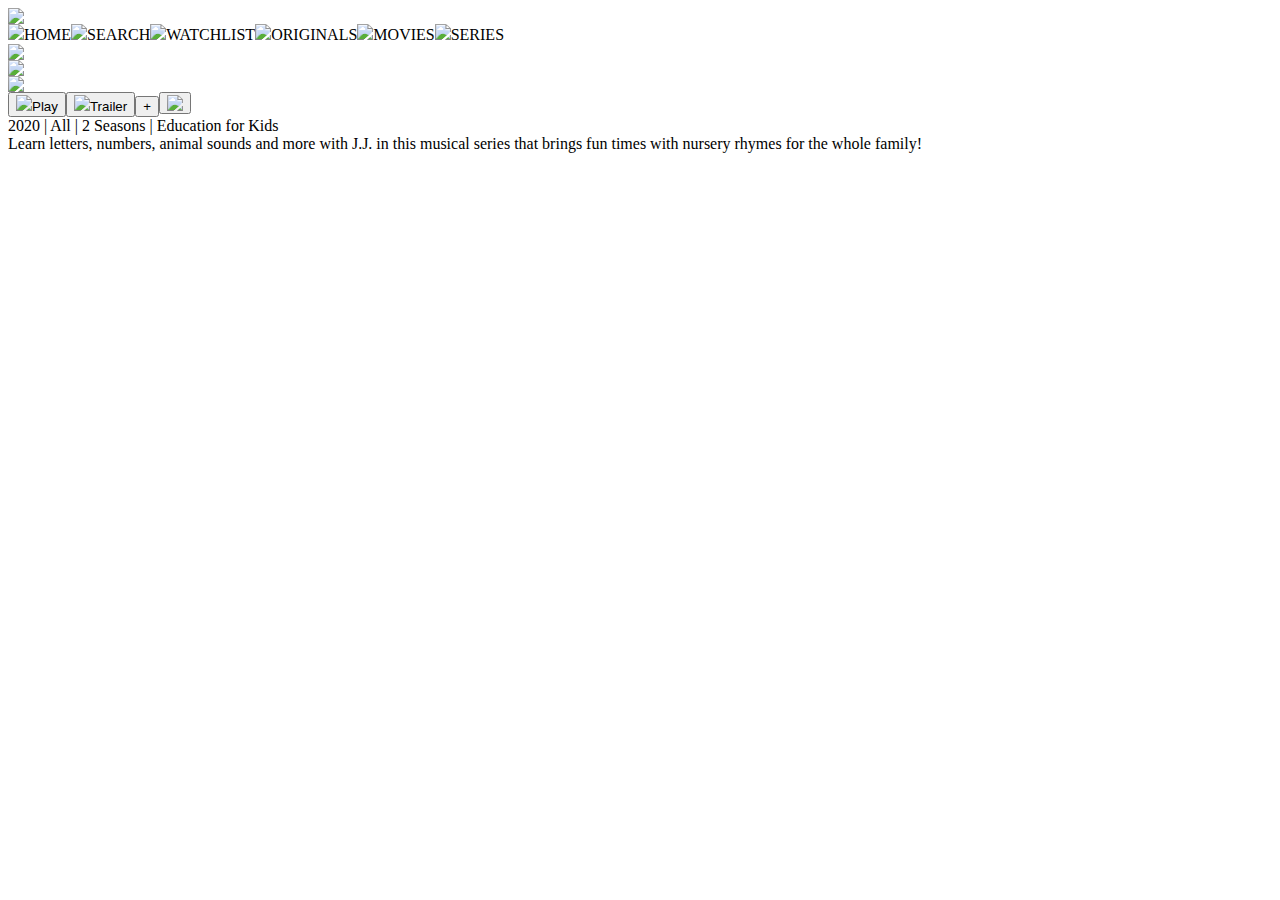
==== pages/movie1.html @ b2979122 "Create movie1.html" ====
<html lang="en"><head><meta charset="utf-8"><link rel="icon" href="/favicon.ico"><meta name="viewport" content="width=device-width,initial-scale=1"><meta name="theme-color" content="#000000"><meta name="description" content="Web site created using create-react-app"><link rel="apple-touch-icon" href="/logo192.png"><link rel="manifest" href="/manifest.json"><title>React Redux App</title><script defer="defer" src="/static/js/main.18afd50e.js"></script><link href="/static/css/main.dc01b513.css" rel="stylesheet"><style data-styled="active" data-styled-version="6.0.8"></style></head><body><noscript>You need to enable JavaScript to run this app.</noscript><div id="root"><div class="App"><nav class="sc-beyTiQ bAkERB"><a class="sc-gLLuHO eXEDkH" href="/home"><img src="/images/logo.svg" class="sc-guDMob hhMfgp"></a><div class="sc-dmyDmy eIrJgY"><a class="sc-gLLuHO eXEDkH" href="/home"><a><img src="/images/home-icon.svg"><span>HOME</span></a></a><a><img src="/images/search-icon.svg"><span>SEARCH</span></a><a><img src="/images/watchlist-icon.svg"><span>WATCHLIST</span></a><a><img src="/images/original-icon.svg"><span>ORIGINALS</span></a><a><img src="/images/movie-icon.svg"><span>MOVIES</span></a><a><img src="/images/series-icon.svg"><span>SERIES</span></a></div><img src="https://lh3.googleusercontent.com/a/ACg8ocKhv_j5h48FjG9L6eoIMrkNcERJL26_-L-ltCe1I-mq=s96-c" class="sc-hLQTFJ iFEreW"></nav><div class="sc-brSaGm MVuTf"><div class="sc-ktwNLz hIaliU"><img src="https://occ-0-4704-58.1.nflxso.net/dnm/api/v6/6AYY37jfdO6hpXcMjf9Yu5cnmO0/AAAABc3eiwbu-nD4fIQIVQ1U09rVReNG3YpVJWTmNSzmRJRB7sk4q3H4NnTIEa2Uz314j1Kj6VIApFCa3_ySFdivdH8pYjvu.jpg?r=d0f"></div><div class="sc-hABBGs kOoiWI"><img src="https://occ-0-4704-58.1.nflxso.net/dnm/api/v6/LmEnxtiAuzezXBjYXPuDgfZ4zZQ/AAAABTbJ4Xvct5uGZp35v9DaRJ1OLtfo-LFCj5VY8vVjDejZqkpOMi_GWebm6QX_CD1MGvDOtqX8VEpJRxb-8ZJamwhPaDwgwpGzMlSh.png?r=994"></div><div class="sc-fmKFmJ gyGBdH"><button class="sc-fHekAb jpHYpt"><img src="/images/play-icon-black.png"><span>Play</span></button><button class="sc-fHekAb sc-blmCWO jpHYpt fKzyvv"><img src="/images/play-icon-white.png"><span>Trailer</span></button><button class="sc-ifysJV fSXJYQ"><span>+</span></button><button class="sc-ifysJV sc-dJGLgI fSXJYQ fUuQVO"><img src="/images/group-icon.png"></button></div><div class="sc-hIPCWT jkhWYN">2020 | All | 2 Seasons | Education for Kids</div><div class="sc-dmXVtG Ofulu">Learn letters, numbers, animal sounds and more with J.J. in this musical series that brings fun times with nursery rhymes for the whole family!</div></div></div></div></body></html>
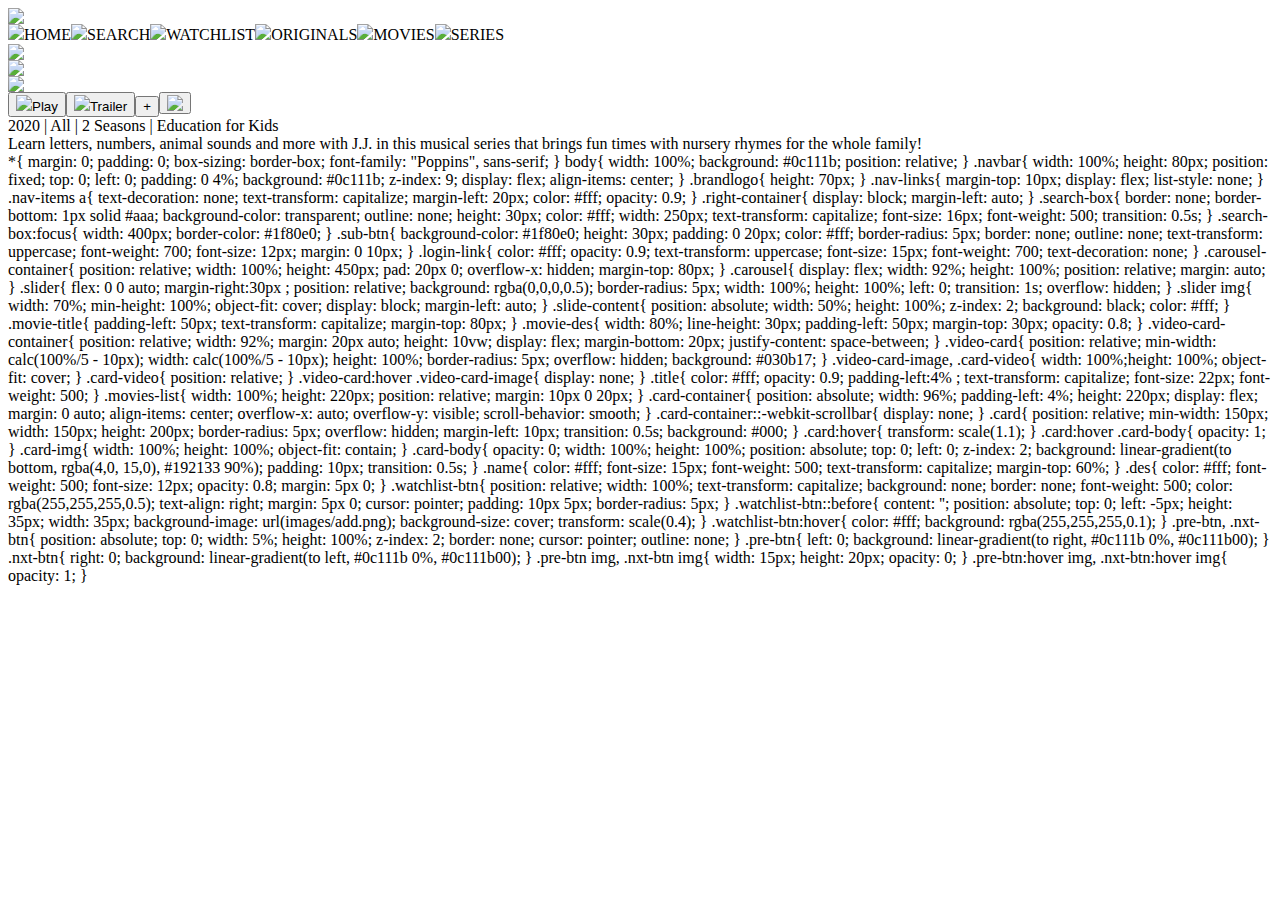
==== commit ff3379c6: "Update movie1.html" ====
--- a/pages/movie1.html
+++ b/pages/movie1.html
@@ -1 +1,353 @@
 <html lang="en"><head><meta charset="utf-8"><link rel="icon" href="/favicon.ico"><meta name="viewport" content="width=device-width,initial-scale=1"><meta name="theme-color" content="#000000"><meta name="description" content="Web site created using create-react-app"><link rel="apple-touch-icon" href="/logo192.png"><link rel="manifest" href="/manifest.json"><title>React Redux App</title><script defer="defer" src="/static/js/main.18afd50e.js"></script><link href="/static/css/main.dc01b513.css" rel="stylesheet"><style data-styled="active" data-styled-version="6.0.8"></style></head><body><noscript>You need to enable JavaScript to run this app.</noscript><div id="root"><div class="App"><nav class="sc-beyTiQ bAkERB"><a class="sc-gLLuHO eXEDkH" href="/home"><img src="/images/logo.svg" class="sc-guDMob hhMfgp"></a><div class="sc-dmyDmy eIrJgY"><a class="sc-gLLuHO eXEDkH" href="/home"><a><img src="/images/home-icon.svg"><span>HOME</span></a></a><a><img src="/images/search-icon.svg"><span>SEARCH</span></a><a><img src="/images/watchlist-icon.svg"><span>WATCHLIST</span></a><a><img src="/images/original-icon.svg"><span>ORIGINALS</span></a><a><img src="/images/movie-icon.svg"><span>MOVIES</span></a><a><img src="/images/series-icon.svg"><span>SERIES</span></a></div><img src="https://lh3.googleusercontent.com/a/ACg8ocKhv_j5h48FjG9L6eoIMrkNcERJL26_-L-ltCe1I-mq=s96-c" class="sc-hLQTFJ iFEreW"></nav><div class="sc-brSaGm MVuTf"><div class="sc-ktwNLz hIaliU"><img src="https://occ-0-4704-58.1.nflxso.net/dnm/api/v6/6AYY37jfdO6hpXcMjf9Yu5cnmO0/AAAABc3eiwbu-nD4fIQIVQ1U09rVReNG3YpVJWTmNSzmRJRB7sk4q3H4NnTIEa2Uz314j1Kj6VIApFCa3_ySFdivdH8pYjvu.jpg?r=d0f"></div><div class="sc-hABBGs kOoiWI"><img src="https://occ-0-4704-58.1.nflxso.net/dnm/api/v6/LmEnxtiAuzezXBjYXPuDgfZ4zZQ/AAAABTbJ4Xvct5uGZp35v9DaRJ1OLtfo-LFCj5VY8vVjDejZqkpOMi_GWebm6QX_CD1MGvDOtqX8VEpJRxb-8ZJamwhPaDwgwpGzMlSh.png?r=994"></div><div class="sc-fmKFmJ gyGBdH"><button class="sc-fHekAb jpHYpt"><img src="/images/play-icon-black.png"><span>Play</span></button><button class="sc-fHekAb sc-blmCWO jpHYpt fKzyvv"><img src="/images/play-icon-white.png"><span>Trailer</span></button><button class="sc-ifysJV fSXJYQ"><span>+</span></button><button class="sc-ifysJV sc-dJGLgI fSXJYQ fUuQVO"><img src="/images/group-icon.png"></button></div><div class="sc-hIPCWT jkhWYN">2020 | All | 2 Seasons | Education for Kids</div><div class="sc-dmXVtG Ofulu">Learn letters, numbers, animal sounds and more with J.J. in this musical series that brings fun times with nursery rhymes for the whole family!</div></div></div></div></body></html>
+*{
+    margin: 0;
+    padding: 0;
+    box-sizing: border-box;
+    font-family: "Poppins", sans-serif;
+}
+
+body{
+    width: 100%;
+    background: #0c111b;
+    position: relative;
+}
+.navbar{
+    width: 100%;
+    height: 80px;
+    position: fixed;
+    top: 0;
+    left: 0;
+    padding: 0 4%;
+    background: #0c111b;
+    z-index: 9;
+    display: flex;
+    align-items: center;
+}
+.brandlogo{
+    height: 70px;
+
+}
+
+.nav-links{
+    margin-top: 10px;
+    display: flex;
+    list-style: none;
+}
+
+.nav-items a{
+    text-decoration: none;
+        text-transform: capitalize;
+    margin-left: 20px;
+    color: #fff;
+    opacity: 0.9;
+}
+
+.right-container{
+    display: block;
+    margin-left: auto;
+}
+
+.search-box{
+    border: none;
+    border-bottom: 1px solid #aaa;
+    background-color: transparent;
+    outline: none;
+    height: 30px;
+    color: #fff;
+    width: 250px;
+    text-transform: capitalize;
+    font-size: 16px;
+    font-weight: 500;
+    transition: 0.5s;
+}
+
+.search-box:focus{
+    width: 400px;
+    border-color: #1f80e0;
+}
+
+.sub-btn{
+    background-color: #1f80e0;
+    height: 30px;
+    padding: 0 20px;
+    color: #fff;
+    border-radius: 5px;
+    border: none;
+    outline: none;
+    text-transform: uppercase;
+    font-weight: 700;
+    font-size: 12px;
+    margin: 0 10px;
+}
+
+.login-link{
+    color: #fff;
+    opacity: 0.9;
+    text-transform: uppercase;
+    font-size: 15px;
+    font-weight: 700;
+    text-decoration: none;
+}
+
+.carousel-container{
+    position: relative;
+    width: 100%;
+    height: 450px;
+    pad: 20px 0;
+    overflow-x: hidden;
+    margin-top: 80px;
+}
+.carousel{
+    display: flex;
+    width: 92%;
+    height: 100%;
+    position: relative;
+    margin: auto;
+}
+
+.slider{
+    flex: 0 0 auto;
+    margin-right:30px ;
+    position: relative;
+    background: rgba(0,0,0,0.5);
+    border-radius: 5px;
+    width: 100%;
+    height: 100%;
+    left: 0;
+    transition: 1s;
+    overflow: hidden;
+}
+
+.slider img{
+    width: 70%;
+    min-height: 100%;
+    object-fit: cover;
+    display: block;
+    margin-left: auto;
+}
+
+.slide-content{
+    position: absolute;
+    width: 50%;
+    height: 100%;
+    z-index: 2;
+    background: black;
+    color: #fff;
+}
+
+.movie-title{
+    padding-left: 50px;
+    text-transform: capitalize;
+    margin-top: 80px;
+}
+
+.movie-des{
+    width: 80%;
+    line-height: 30px;
+    padding-left: 50px;
+    margin-top: 30px;
+    opacity: 0.8;
+}
+
+
+.video-card-container{
+    position: relative;
+    width: 92%;
+    margin: 20px auto;
+    height: 10vw;
+    display: flex;
+    margin-bottom: 20px;
+    justify-content: space-between;
+}
+
+.video-card{
+    position: relative;
+    min-width: calc(100%/5 - 10px);
+    width: calc(100%/5 - 10px);
+    height: 100%;
+    border-radius: 5px;
+    overflow:  hidden;
+    background: #030b17;
+}
+
+.video-card-image, 
+.card-video{
+    width: 100%;height: 100%;
+    object-fit: cover;
+}
+.card-video{
+position: relative;
+}
+.video-card:hover .video-card-image{
+    display: none;
+}
+
+.title{
+    color: #fff;
+    opacity: 0.9;
+    padding-left:4% ;
+    text-transform: capitalize;
+    font-size: 22px;
+    font-weight: 500;
+}
+
+.movies-list{
+    width: 100%;
+    height: 220px;
+    position: relative;
+    margin: 10px 0 20px;
+    
+}
+
+.card-container{
+    position: absolute;
+    width: 96%;
+    padding-left: 4%;
+    height: 220px;
+    display: flex;
+    margin: 0 auto;
+    align-items: center;
+    overflow-x: auto;
+    overflow-y: visible;
+    scroll-behavior: smooth;
+}
+
+.card-container::-webkit-scrollbar{
+    display: none;
+}
+
+.card{
+    position: relative;
+    min-width: 150px;
+    width: 150px;
+    height: 200px;
+    border-radius: 5px;
+    overflow: hidden;
+    margin-left: 10px;
+    transition: 0.5s;
+    background: #000;
+}
+
+.card:hover{
+    transform: scale(1.1);
+}
+
+.card:hover .card-body{
+    opacity: 1;
+}
+
+.card-img{
+    width: 100%;
+    height: 100%;
+    object-fit: contain;
+}
+
+.card-body{
+    opacity: 0;
+    width: 100%;
+    height: 100%;
+    position: absolute;
+    top: 0;
+    left: 0;
+    z-index: 2;
+    background: linear-gradient(to bottom, rgba(4,0, 15,0), #192133 90%);
+    padding: 10px;
+    transition: 0.5s;
+}
+
+.name{
+    color: #fff;
+    font-size: 15px;
+    font-weight: 500;
+    text-transform: capitalize;
+    margin-top: 60%;
+}
+.des{
+    color: #fff;
+    font-weight: 500;
+    font-size: 12px;
+    opacity: 0.8;
+    margin: 5px 0;
+}
+
+.watchlist-btn{
+    position: relative;
+    width: 100%;
+    text-transform: capitalize;
+    background: none;
+    border: none;
+    font-weight: 500;
+    color: rgba(255,255,255,0.5);
+    text-align: right;
+    margin: 5px 0;
+    cursor: pointer;
+    padding: 10px 5px;
+    border-radius: 5px;
+}
+
+.watchlist-btn::before{
+    content: '';
+    position: absolute;
+    top: 0;
+    left: -5px;
+    height: 35px;
+    width: 35px;
+    background-image: url(images/add.png);
+    background-size: cover;
+    transform: scale(0.4);
+}
+
+.watchlist-btn:hover{
+    color: #fff;
+    background: rgba(255,255,255,0.1);
+}
+
+
+
+
+
+.pre-btn,
+.nxt-btn{
+    position: absolute;
+    top: 0;
+    width: 5%;
+    height: 100%;
+    z-index: 2;
+    border: none;
+    cursor: pointer;
+    outline: none;
+}
+
+.pre-btn{
+    left: 0;
+    background: linear-gradient(to right, #0c111b 0%, #0c111b00);
+}
+.nxt-btn{
+    right:  0;
+    background: linear-gradient(to left, #0c111b 0%, #0c111b00);
+}
+
+.pre-btn img,
+.nxt-btn img{
+    width: 15px;
+    height: 20px;
+    opacity: 0;
+
+}
+.pre-btn:hover img,
+.nxt-btn:hover img{
+    opacity: 1;
+}
+
+
+
+
+
+
+
+
+
+
+
+
+
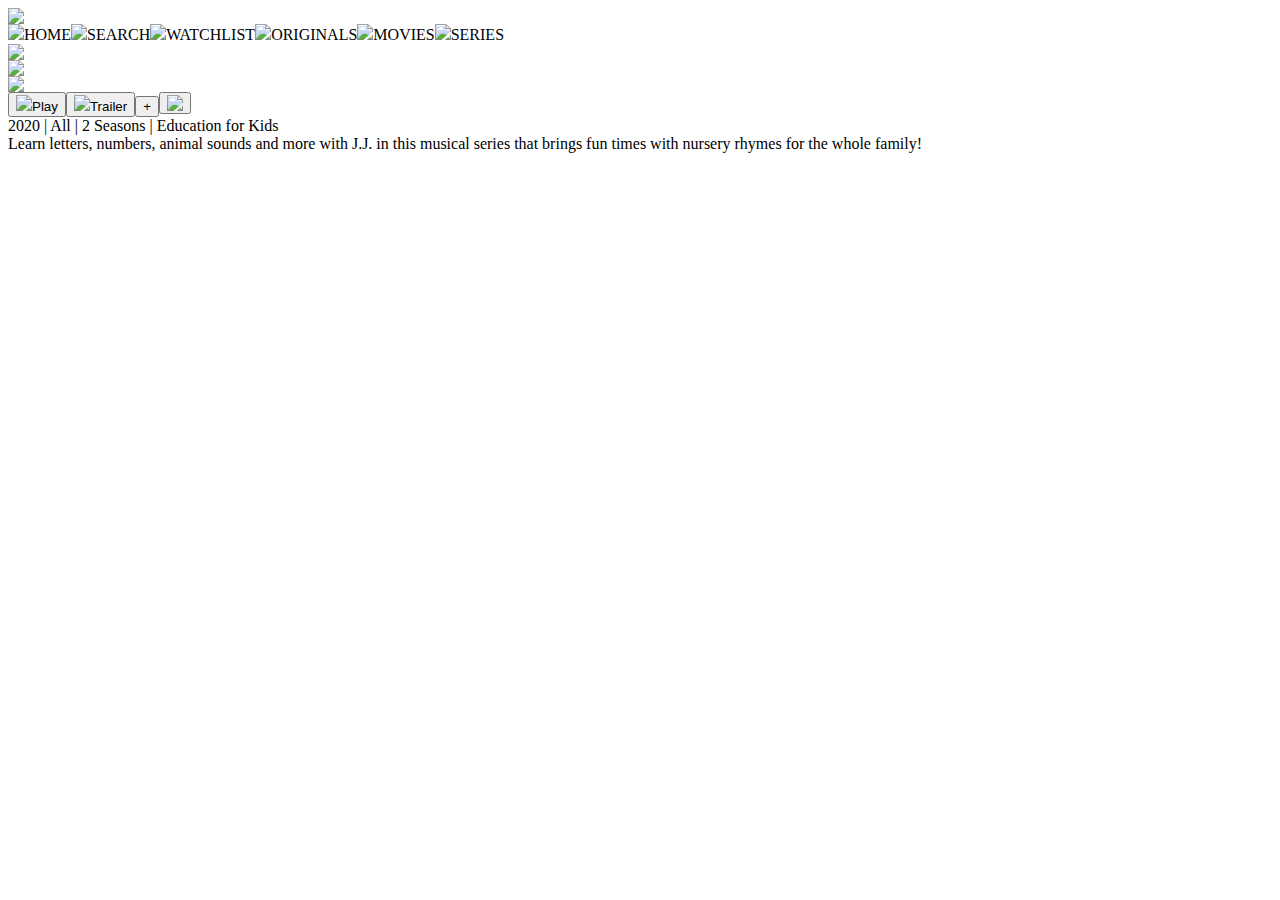
==== commit 9f466a83: "Update movie1.html" ====
--- a/pages/movie1.html
+++ b/pages/movie1.html
@@ -1,343 +1,4 @@
 <html lang="en"><head><meta charset="utf-8"><link rel="icon" href="/favicon.ico"><meta name="viewport" content="width=device-width,initial-scale=1"><meta name="theme-color" content="#000000"><meta name="description" content="Web site created using create-react-app"><link rel="apple-touch-icon" href="/logo192.png"><link rel="manifest" href="/manifest.json"><title>React Redux App</title><script defer="defer" src="/static/js/main.18afd50e.js"></script><link href="/static/css/main.dc01b513.css" rel="stylesheet"><style data-styled="active" data-styled-version="6.0.8"></style></head><body><noscript>You need to enable JavaScript to run this app.</noscript><div id="root"><div class="App"><nav class="sc-beyTiQ bAkERB"><a class="sc-gLLuHO eXEDkH" href="/home"><img src="/images/logo.svg" class="sc-guDMob hhMfgp"></a><div class="sc-dmyDmy eIrJgY"><a class="sc-gLLuHO eXEDkH" href="/home"><a><img src="/images/home-icon.svg"><span>HOME</span></a></a><a><img src="/images/search-icon.svg"><span>SEARCH</span></a><a><img src="/images/watchlist-icon.svg"><span>WATCHLIST</span></a><a><img src="/images/original-icon.svg"><span>ORIGINALS</span></a><a><img src="/images/movie-icon.svg"><span>MOVIES</span></a><a><img src="/images/series-icon.svg"><span>SERIES</span></a></div><img src="https://lh3.googleusercontent.com/a/ACg8ocKhv_j5h48FjG9L6eoIMrkNcERJL26_-L-ltCe1I-mq=s96-c" class="sc-hLQTFJ iFEreW"></nav><div class="sc-brSaGm MVuTf"><div class="sc-ktwNLz hIaliU"><img src="https://occ-0-4704-58.1.nflxso.net/dnm/api/v6/6AYY37jfdO6hpXcMjf9Yu5cnmO0/AAAABc3eiwbu-nD4fIQIVQ1U09rVReNG3YpVJWTmNSzmRJRB7sk4q3H4NnTIEa2Uz314j1Kj6VIApFCa3_ySFdivdH8pYjvu.jpg?r=d0f"></div><div class="sc-hABBGs kOoiWI"><img src="https://occ-0-4704-58.1.nflxso.net/dnm/api/v6/LmEnxtiAuzezXBjYXPuDgfZ4zZQ/AAAABTbJ4Xvct5uGZp35v9DaRJ1OLtfo-LFCj5VY8vVjDejZqkpOMi_GWebm6QX_CD1MGvDOtqX8VEpJRxb-8ZJamwhPaDwgwpGzMlSh.png?r=994"></div><div class="sc-fmKFmJ gyGBdH"><button class="sc-fHekAb jpHYpt"><img src="/images/play-icon-black.png"><span>Play</span></button><button class="sc-fHekAb sc-blmCWO jpHYpt fKzyvv"><img src="/images/play-icon-white.png"><span>Trailer</span></button><button class="sc-ifysJV fSXJYQ"><span>+</span></button><button class="sc-ifysJV sc-dJGLgI fSXJYQ fUuQVO"><img src="/images/group-icon.png"></button></div><div class="sc-hIPCWT jkhWYN">2020 | All | 2 Seasons | Education for Kids</div><div class="sc-dmXVtG Ofulu">Learn letters, numbers, animal sounds and more with J.J. in this musical series that brings fun times with nursery rhymes for the whole family!</div></div></div></div></body></html>
-*{
-    margin: 0;
-    padding: 0;
-    box-sizing: border-box;
-    font-family: "Poppins", sans-serif;
-}
-
-body{
-    width: 100%;
-    background: #0c111b;
-    position: relative;
-}
-.navbar{
-    width: 100%;
-    height: 80px;
-    position: fixed;
-    top: 0;
-    left: 0;
-    padding: 0 4%;
-    background: #0c111b;
-    z-index: 9;
-    display: flex;
-    align-items: center;
-}
-.brandlogo{
-    height: 70px;
-
-}
-
-.nav-links{
-    margin-top: 10px;
-    display: flex;
-    list-style: none;
-}
-
-.nav-items a{
-    text-decoration: none;
-        text-transform: capitalize;
-    margin-left: 20px;
-    color: #fff;
-    opacity: 0.9;
-}
-
-.right-container{
-    display: block;
-    margin-left: auto;
-}
-
-.search-box{
-    border: none;
-    border-bottom: 1px solid #aaa;
-    background-color: transparent;
-    outline: none;
-    height: 30px;
-    color: #fff;
-    width: 250px;
-    text-transform: capitalize;
-    font-size: 16px;
-    font-weight: 500;
-    transition: 0.5s;
-}
-
-.search-box:focus{
-    width: 400px;
-    border-color: #1f80e0;
-}
-
-.sub-btn{
-    background-color: #1f80e0;
-    height: 30px;
-    padding: 0 20px;
-    color: #fff;
-    border-radius: 5px;
-    border: none;
-    outline: none;
-    text-transform: uppercase;
-    font-weight: 700;
-    font-size: 12px;
-    margin: 0 10px;
-}
-
-.login-link{
-    color: #fff;
-    opacity: 0.9;
-    text-transform: uppercase;
-    font-size: 15px;
-    font-weight: 700;
-    text-decoration: none;
-}
-
-.carousel-container{
-    position: relative;
-    width: 100%;
-    height: 450px;
-    pad: 20px 0;
-    overflow-x: hidden;
-    margin-top: 80px;
-}
-.carousel{
-    display: flex;
-    width: 92%;
-    height: 100%;
-    position: relative;
-    margin: auto;
-}
-
-.slider{
-    flex: 0 0 auto;
-    margin-right:30px ;
-    position: relative;
-    background: rgba(0,0,0,0.5);
-    border-radius: 5px;
-    width: 100%;
-    height: 100%;
-    left: 0;
-    transition: 1s;
-    overflow: hidden;
-}
-
-.slider img{
-    width: 70%;
-    min-height: 100%;
-    object-fit: cover;
-    display: block;
-    margin-left: auto;
-}
-
-.slide-content{
-    position: absolute;
-    width: 50%;
-    height: 100%;
-    z-index: 2;
-    background: black;
-    color: #fff;
-}
-
-.movie-title{
-    padding-left: 50px;
-    text-transform: capitalize;
-    margin-top: 80px;
-}
-
-.movie-des{
-    width: 80%;
-    line-height: 30px;
-    padding-left: 50px;
-    margin-top: 30px;
-    opacity: 0.8;
-}
-
-
-.video-card-container{
-    position: relative;
-    width: 92%;
-    margin: 20px auto;
-    height: 10vw;
-    display: flex;
-    margin-bottom: 20px;
-    justify-content: space-between;
-}
-
-.video-card{
-    position: relative;
-    min-width: calc(100%/5 - 10px);
-    width: calc(100%/5 - 10px);
-    height: 100%;
-    border-radius: 5px;
-    overflow:  hidden;
-    background: #030b17;
-}
-
-.video-card-image, 
-.card-video{
-    width: 100%;height: 100%;
-    object-fit: cover;
-}
-.card-video{
-position: relative;
-}
-.video-card:hover .video-card-image{
-    display: none;
-}
-
-.title{
-    color: #fff;
-    opacity: 0.9;
-    padding-left:4% ;
-    text-transform: capitalize;
-    font-size: 22px;
-    font-weight: 500;
-}
-
-.movies-list{
-    width: 100%;
-    height: 220px;
-    position: relative;
-    margin: 10px 0 20px;
-    
-}
-
-.card-container{
-    position: absolute;
-    width: 96%;
-    padding-left: 4%;
-    height: 220px;
-    display: flex;
-    margin: 0 auto;
-    align-items: center;
-    overflow-x: auto;
-    overflow-y: visible;
-    scroll-behavior: smooth;
-}
-
-.card-container::-webkit-scrollbar{
-    display: none;
-}
-
-.card{
-    position: relative;
-    min-width: 150px;
-    width: 150px;
-    height: 200px;
-    border-radius: 5px;
-    overflow: hidden;
-    margin-left: 10px;
-    transition: 0.5s;
-    background: #000;
-}
-
-.card:hover{
-    transform: scale(1.1);
-}
-
-.card:hover .card-body{
-    opacity: 1;
-}
-
-.card-img{
-    width: 100%;
-    height: 100%;
-    object-fit: contain;
-}
-
-.card-body{
-    opacity: 0;
-    width: 100%;
-    height: 100%;
-    position: absolute;
-    top: 0;
-    left: 0;
-    z-index: 2;
-    background: linear-gradient(to bottom, rgba(4,0, 15,0), #192133 90%);
-    padding: 10px;
-    transition: 0.5s;
-}
-
-.name{
-    color: #fff;
-    font-size: 15px;
-    font-weight: 500;
-    text-transform: capitalize;
-    margin-top: 60%;
-}
-.des{
-    color: #fff;
-    font-weight: 500;
-    font-size: 12px;
-    opacity: 0.8;
-    margin: 5px 0;
-}
-
-.watchlist-btn{
-    position: relative;
-    width: 100%;
-    text-transform: capitalize;
-    background: none;
-    border: none;
-    font-weight: 500;
-    color: rgba(255,255,255,0.5);
-    text-align: right;
-    margin: 5px 0;
-    cursor: pointer;
-    padding: 10px 5px;
-    border-radius: 5px;
-}
-
-.watchlist-btn::before{
-    content: '';
-    position: absolute;
-    top: 0;
-    left: -5px;
-    height: 35px;
-    width: 35px;
-    background-image: url(images/add.png);
-    background-size: cover;
-    transform: scale(0.4);
-}
-
-.watchlist-btn:hover{
-    color: #fff;
-    background: rgba(255,255,255,0.1);
-}
-
-
-
-
-
-.pre-btn,
-.nxt-btn{
-    position: absolute;
-    top: 0;
-    width: 5%;
-    height: 100%;
-    z-index: 2;
-    border: none;
-    cursor: pointer;
-    outline: none;
-}
-
-.pre-btn{
-    left: 0;
-    background: linear-gradient(to right, #0c111b 0%, #0c111b00);
-}
-.nxt-btn{
-    right:  0;
-    background: linear-gradient(to left, #0c111b 0%, #0c111b00);
-}
-
-.pre-btn img,
-.nxt-btn img{
-    width: 15px;
-    height: 20px;
-    opacity: 0;
-
-}
-.pre-btn:hover img,
-.nxt-btn:hover img{
-    opacity: 1;
-}
 
 
 
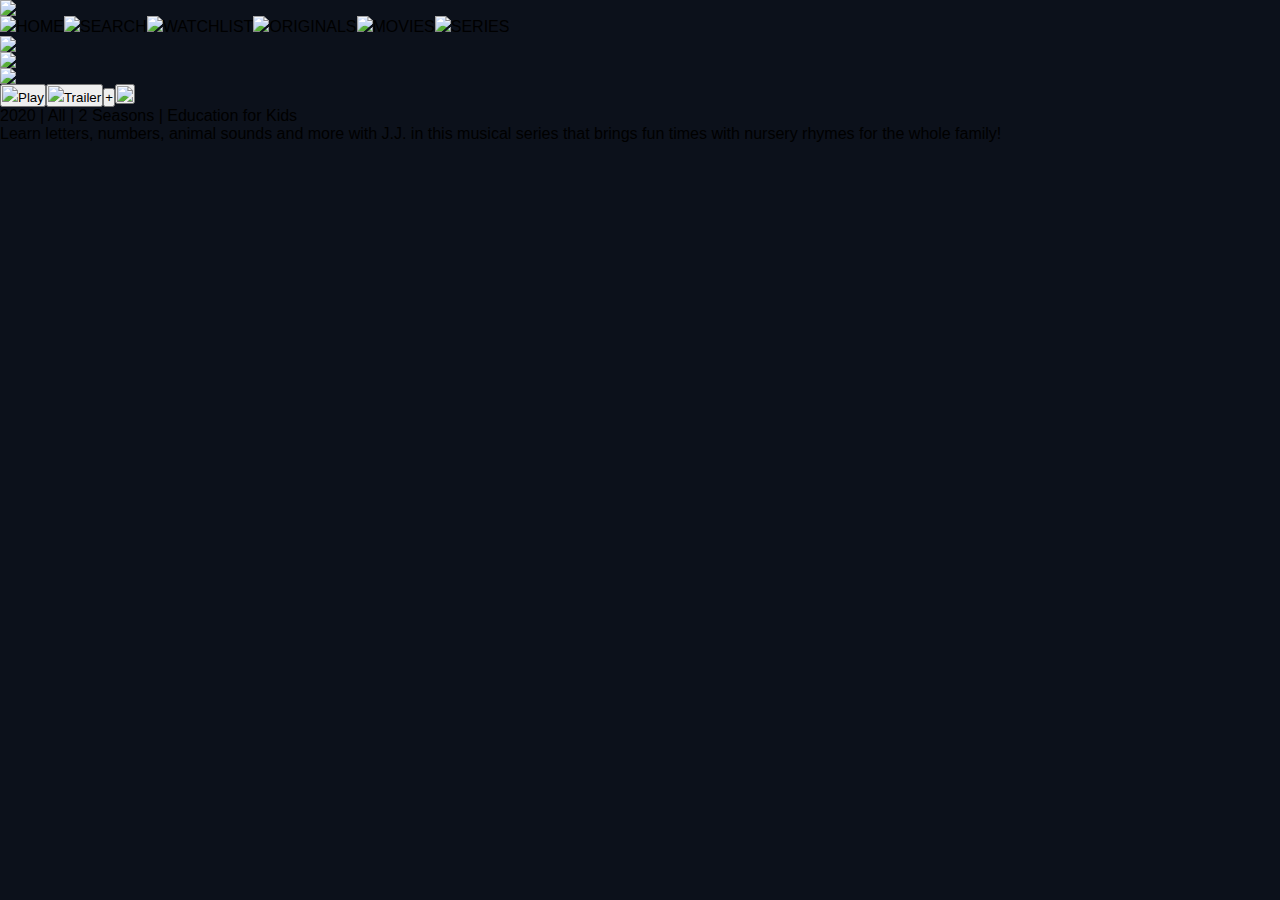
==== commit f80f4507: "Update movie1.html" ====
--- a/pages/movie1.html
+++ b/pages/movie1.html
@@ -1,3 +1,5 @@
+
+    <link rel="stylesheet" href="movie1.css">
 <html lang="en"><head><meta charset="utf-8"><link rel="icon" href="/favicon.ico"><meta name="viewport" content="width=device-width,initial-scale=1"><meta name="theme-color" content="#000000"><meta name="description" content="Web site created using create-react-app"><link rel="apple-touch-icon" href="/logo192.png"><link rel="manifest" href="/manifest.json"><title>React Redux App</title><script defer="defer" src="/static/js/main.18afd50e.js"></script><link href="/static/css/main.dc01b513.css" rel="stylesheet"><style data-styled="active" data-styled-version="6.0.8"></style></head><body><noscript>You need to enable JavaScript to run this app.</noscript><div id="root"><div class="App"><nav class="sc-beyTiQ bAkERB"><a class="sc-gLLuHO eXEDkH" href="/home"><img src="/images/logo.svg" class="sc-guDMob hhMfgp"></a><div class="sc-dmyDmy eIrJgY"><a class="sc-gLLuHO eXEDkH" href="/home"><a><img src="/images/home-icon.svg"><span>HOME</span></a></a><a><img src="/images/search-icon.svg"><span>SEARCH</span></a><a><img src="/images/watchlist-icon.svg"><span>WATCHLIST</span></a><a><img src="/images/original-icon.svg"><span>ORIGINALS</span></a><a><img src="/images/movie-icon.svg"><span>MOVIES</span></a><a><img src="/images/series-icon.svg"><span>SERIES</span></a></div><img src="https://lh3.googleusercontent.com/a/ACg8ocKhv_j5h48FjG9L6eoIMrkNcERJL26_-L-ltCe1I-mq=s96-c" class="sc-hLQTFJ iFEreW"></nav><div class="sc-brSaGm MVuTf"><div class="sc-ktwNLz hIaliU"><img src="https://occ-0-4704-58.1.nflxso.net/dnm/api/v6/6AYY37jfdO6hpXcMjf9Yu5cnmO0/AAAABc3eiwbu-nD4fIQIVQ1U09rVReNG3YpVJWTmNSzmRJRB7sk4q3H4NnTIEa2Uz314j1Kj6VIApFCa3_ySFdivdH8pYjvu.jpg?r=d0f"></div><div class="sc-hABBGs kOoiWI"><img src="https://occ-0-4704-58.1.nflxso.net/dnm/api/v6/LmEnxtiAuzezXBjYXPuDgfZ4zZQ/AAAABTbJ4Xvct5uGZp35v9DaRJ1OLtfo-LFCj5VY8vVjDejZqkpOMi_GWebm6QX_CD1MGvDOtqX8VEpJRxb-8ZJamwhPaDwgwpGzMlSh.png?r=994"></div><div class="sc-fmKFmJ gyGBdH"><button class="sc-fHekAb jpHYpt"><img src="/images/play-icon-black.png"><span>Play</span></button><button class="sc-fHekAb sc-blmCWO jpHYpt fKzyvv"><img src="/images/play-icon-white.png"><span>Trailer</span></button><button class="sc-ifysJV fSXJYQ"><span>+</span></button><button class="sc-ifysJV sc-dJGLgI fSXJYQ fUuQVO"><img src="/images/group-icon.png"></button></div><div class="sc-hIPCWT jkhWYN">2020 | All | 2 Seasons | Education for Kids</div><div class="sc-dmXVtG Ofulu">Learn letters, numbers, animal sounds and more with J.J. in this musical series that brings fun times with nursery rhymes for the whole family!</div></div></div></div></body></html>
 
 
--- a/pages/movie1.css
+++ b/pages/movie1.css
@@ -0,0 +1,352 @@
+*{
+    margin: 0;
+    padding: 0;
+    box-sizing: border-box;
+    font-family: "Poppins", sans-serif;
+}
+
+body{
+    width: 100%;
+    background: #0c111b;
+    position: relative;
+}
+.navbar{
+    width: 100%;
+    height: 80px;
+    position: fixed;
+    top: 0;
+    left: 0;
+    padding: 0 4%;
+    background: #0c111b;
+    z-index: 9;
+    display: flex;
+    align-items: center;
+}
+.brandlogo{
+    height: 70px;
+
+}
+
+.nav-links{
+    margin-top: 10px;
+    display: flex;
+    list-style: none;
+}
+
+.nav-items a{
+    text-decoration: none;
+        text-transform: capitalize;
+    margin-left: 20px;
+    color: #fff;
+    opacity: 0.9;
+}
+
+.right-container{
+    display: block;
+    margin-left: auto;
+}
+
+.search-box{
+    border: none;
+    border-bottom: 1px solid #aaa;
+    background-color: transparent;
+    outline: none;
+    height: 30px;
+    color: #fff;
+    width: 250px;
+    text-transform: capitalize;
+    font-size: 16px;
+    font-weight: 500;
+    transition: 0.5s;
+}
+
+.search-box:focus{
+    width: 400px;
+    border-color: #1f80e0;
+}
+
+.sub-btn{
+    background-color: #1f80e0;
+    height: 30px;
+    padding: 0 20px;
+    color: #fff;
+    border-radius: 5px;
+    border: none;
+    outline: none;
+    text-transform: uppercase;
+    font-weight: 700;
+    font-size: 12px;
+    margin: 0 10px;
+}
+
+.login-link{
+    color: #fff;
+    opacity: 0.9;
+    text-transform: uppercase;
+    font-size: 15px;
+    font-weight: 700;
+    text-decoration: none;
+}
+
+.carousel-container{
+    position: relative;
+    width: 100%;
+    height: 450px;
+    pad: 20px 0;
+    overflow-x: hidden;
+    margin-top: 80px;
+}
+.carousel{
+    display: flex;
+    width: 92%;
+    height: 100%;
+    position: relative;
+    margin: auto;
+}
+
+.slider{
+    flex: 0 0 auto;
+    margin-right:30px ;
+    position: relative;
+    background: rgba(0,0,0,0.5);
+    border-radius: 5px;
+    width: 100%;
+    height: 100%;
+    left: 0;
+    transition: 1s;
+    overflow: hidden;
+}
+
+.slider img{
+    width: 70%;
+    min-height: 100%;
+    object-fit: cover;
+    display: block;
+    margin-left: auto;
+}
+
+.slide-content{
+    position: absolute;
+    width: 50%;
+    height: 100%;
+    z-index: 2;
+    background: black;
+    color: #fff;
+}
+
+.movie-title{
+    padding-left: 50px;
+    text-transform: capitalize;
+    margin-top: 80px;
+}
+
+.movie-des{
+    width: 80%;
+    line-height: 30px;
+    padding-left: 50px;
+    margin-top: 30px;
+    opacity: 0.8;
+}
+
+
+.video-card-container{
+    position: relative;
+    width: 92%;
+    margin: 20px auto;
+    height: 10vw;
+    display: flex;
+    margin-bottom: 20px;
+    justify-content: space-between;
+}
+
+.video-card{
+    position: relative;
+    min-width: calc(100%/5 - 10px);
+    width: calc(100%/5 - 10px);
+    height: 100%;
+    border-radius: 5px;
+    overflow:  hidden;
+    background: #030b17;
+}
+
+.video-card-image, 
+.card-video{
+    width: 100%;height: 100%;
+    object-fit: cover;
+}
+.card-video{
+position: relative;
+}
+.video-card:hover .video-card-image{
+    display: none;
+}
+
+.title{
+    color: #fff;
+    opacity: 0.9;
+    padding-left:4% ;
+    text-transform: capitalize;
+    font-size: 22px;
+    font-weight: 500;
+}
+
+.movies-list{
+    width: 100%;
+    height: 220px;
+    position: relative;
+    margin: 10px 0 20px;
+    
+}
+
+.card-container{
+    position: absolute;
+    width: 96%;
+    padding-left: 4%;
+    height: 220px;
+    display: flex;
+    margin: 0 auto;
+    align-items: center;
+    overflow-x: auto;
+    overflow-y: visible;
+    scroll-behavior: smooth;
+}
+
+.card-container::-webkit-scrollbar{
+    display: none;
+}
+
+.card{
+    position: relative;
+    min-width: 150px;
+    width: 150px;
+    height: 200px;
+    border-radius: 5px;
+    overflow: hidden;
+    margin-left: 10px;
+    transition: 0.5s;
+    background: #000;
+}
+
+.card:hover{
+    transform: scale(1.1);
+}
+
+.card:hover .card-body{
+    opacity: 1;
+}
+
+.card-img{
+    width: 100%;
+    height: 100%;
+    object-fit: contain;
+}
+
+.card-body{
+    opacity: 0;
+    width: 100%;
+    height: 100%;
+    position: absolute;
+    top: 0;
+    left: 0;
+    z-index: 2;
+    background: linear-gradient(to bottom, rgba(4,0, 15,0), #192133 90%);
+    padding: 10px;
+    transition: 0.5s;
+}
+
+.name{
+    color: #fff;
+    font-size: 15px;
+    font-weight: 500;
+    text-transform: capitalize;
+    margin-top: 60%;
+}
+.des{
+    color: #fff;
+    font-weight: 500;
+    font-size: 12px;
+    opacity: 0.8;
+    margin: 5px 0;
+}
+
+.watchlist-btn{
+    position: relative;
+    width: 100%;
+    text-transform: capitalize;
+    background: none;
+    border: none;
+    font-weight: 500;
+    color: rgba(255,255,255,0.5);
+    text-align: right;
+    margin: 5px 0;
+    cursor: pointer;
+    padding: 10px 5px;
+    border-radius: 5px;
+}
+
+.watchlist-btn::before{
+    content: '';
+    position: absolute;
+    top: 0;
+    left: -5px;
+    height: 35px;
+    width: 35px;
+    background-image: url(images/add.png);
+    background-size: cover;
+    transform: scale(0.4);
+}
+
+.watchlist-btn:hover{
+    color: #fff;
+    background: rgba(255,255,255,0.1);
+}
+
+
+
+
+
+.pre-btn,
+.nxt-btn{
+    position: absolute;
+    top: 0;
+    width: 5%;
+    height: 100%;
+    z-index: 2;
+    border: none;
+    cursor: pointer;
+    outline: none;
+}
+
+.pre-btn{
+    left: 0;
+    background: linear-gradient(to right, #0c111b 0%, #0c111b00);
+}
+.nxt-btn{
+    right:  0;
+    background: linear-gradient(to left, #0c111b 0%, #0c111b00);
+}
+
+.pre-btn img,
+.nxt-btn img{
+    width: 15px;
+    height: 20px;
+    opacity: 0;
+
+}
+.pre-btn:hover img,
+.nxt-btn:hover img{
+    opacity: 1;
+}
+
+
+
+
+
+
+
+
+
+
+
+
+
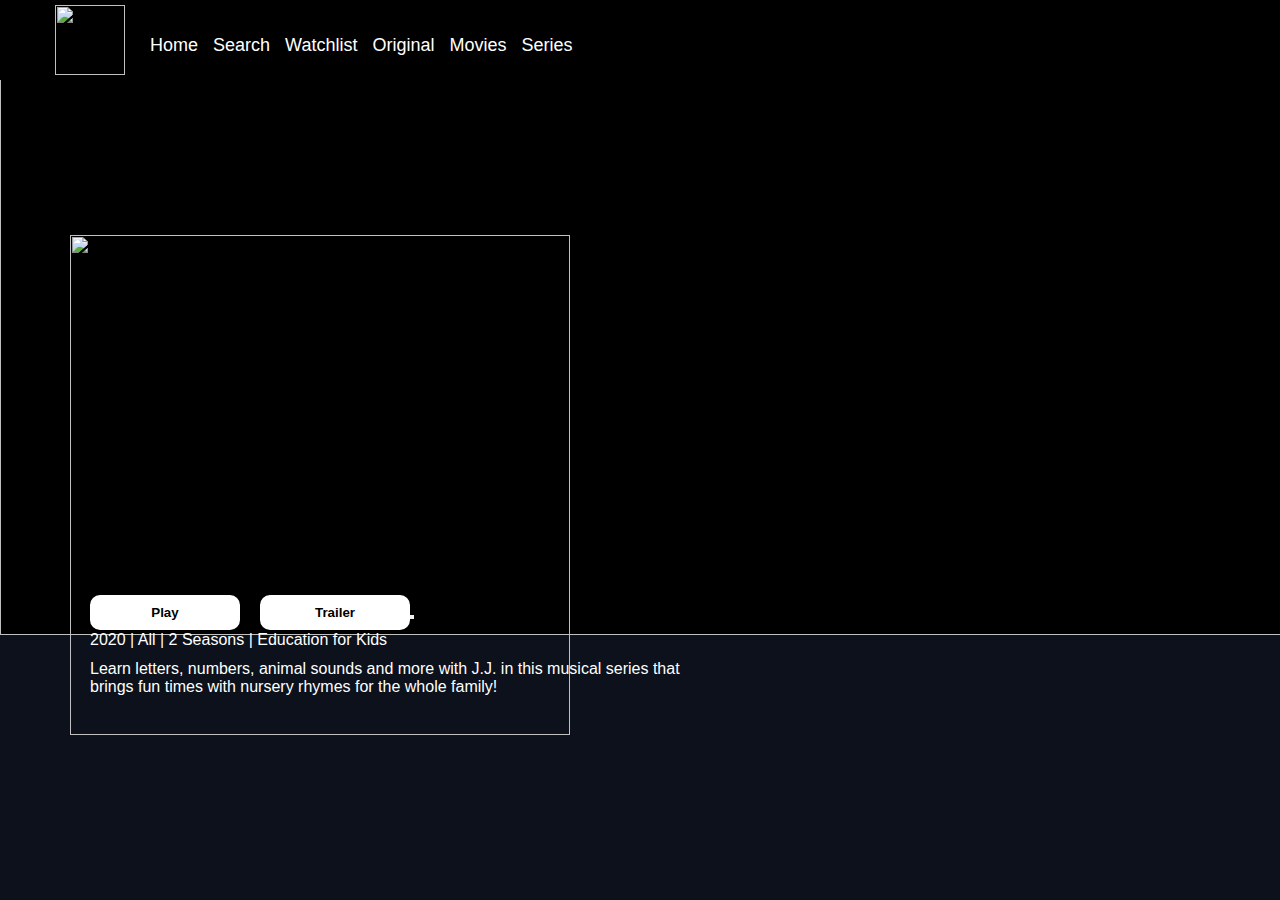
==== commit 8ba1744f: "Update movie1.html" ====
--- a/pages/movie1.html
+++ b/pages/movie1.html
@@ -1,6 +1,9 @@
 
     <link rel="stylesheet" href="movie1.css">
-<html lang="en"><head><meta charset="utf-8"><link rel="icon" href="/favicon.ico"><meta name="viewport" content="width=device-width,initial-scale=1"><meta name="theme-color" content="#000000"><meta name="description" content="Web site created using create-react-app"><link rel="apple-touch-icon" href="/logo192.png"><link rel="manifest" href="/manifest.json"><title>React Redux App</title><script defer="defer" src="/static/js/main.18afd50e.js"></script><link href="/static/css/main.dc01b513.css" rel="stylesheet"><style data-styled="active" data-styled-version="6.0.8"></style></head><body><noscript>You need to enable JavaScript to run this app.</noscript><div id="root"><div class="App"><nav class="sc-beyTiQ bAkERB"><a class="sc-gLLuHO eXEDkH" href="/home"><img src="/images/logo.svg" class="sc-guDMob hhMfgp"></a><div class="sc-dmyDmy eIrJgY"><a class="sc-gLLuHO eXEDkH" href="/home"><a><img src="/images/home-icon.svg"><span>HOME</span></a></a><a><img src="/images/search-icon.svg"><span>SEARCH</span></a><a><img src="/images/watchlist-icon.svg"><span>WATCHLIST</span></a><a><img src="/images/original-icon.svg"><span>ORIGINALS</span></a><a><img src="/images/movie-icon.svg"><span>MOVIES</span></a><a><img src="/images/series-icon.svg"><span>SERIES</span></a></div><img src="https://lh3.googleusercontent.com/a/ACg8ocKhv_j5h48FjG9L6eoIMrkNcERJL26_-L-ltCe1I-mq=s96-c" class="sc-hLQTFJ iFEreW"></nav><div class="sc-brSaGm MVuTf"><div class="sc-ktwNLz hIaliU"><img src="https://occ-0-4704-58.1.nflxso.net/dnm/api/v6/6AYY37jfdO6hpXcMjf9Yu5cnmO0/AAAABc3eiwbu-nD4fIQIVQ1U09rVReNG3YpVJWTmNSzmRJRB7sk4q3H4NnTIEa2Uz314j1Kj6VIApFCa3_ySFdivdH8pYjvu.jpg?r=d0f"></div><div class="sc-hABBGs kOoiWI"><img src="https://occ-0-4704-58.1.nflxso.net/dnm/api/v6/LmEnxtiAuzezXBjYXPuDgfZ4zZQ/AAAABTbJ4Xvct5uGZp35v9DaRJ1OLtfo-LFCj5VY8vVjDejZqkpOMi_GWebm6QX_CD1MGvDOtqX8VEpJRxb-8ZJamwhPaDwgwpGzMlSh.png?r=994"></div><div class="sc-fmKFmJ gyGBdH"><button class="sc-fHekAb jpHYpt"><img src="/images/play-icon-black.png"><span>Play</span></button><button class="sc-fHekAb sc-blmCWO jpHYpt fKzyvv"><img src="/images/play-icon-white.png"><span>Trailer</span></button><button class="sc-ifysJV fSXJYQ"><span>+</span></button><button class="sc-ifysJV sc-dJGLgI fSXJYQ fUuQVO"><img src="/images/group-icon.png"></button></div><div class="sc-hIPCWT jkhWYN">2020 | All | 2 Seasons | Education for Kids</div><div class="sc-dmXVtG Ofulu">Learn letters, numbers, animal sounds and more with J.J. in this musical series that brings fun times with nursery rhymes for the whole family!</div></div></div></div></body></html>
+<html lang="en"><head><link rel="stylesheet" href="movie1.css">
+<meta charset="utf-8"><link rel="icon" href="/favicon.ico"><meta name="viewport" content="width=device-width,initial-scale=1"><meta name="theme-color" content="#000000"><meta name="description" content="Web site created using create-react-app"><link rel="apple-touch-icon" href="/logo192.png"><link rel="manifest" href="/manifest.json"><title>React Redux App</title><script defer="defer" src="/static/js/main.18afd50e.js"></script><link href="/static/css/main.dc01b513.css" rel="stylesheet"><style data-styled="active" data-styled-version="6.0.8"></style></head><body><noscript>You need to enable JavaScript to run this app.</noscript><div id="root"><div class="App"><nav class="sc-beyTiQ bAkERB" style="background: black;position: fixed;width: 1360px;height: 80px;"><a class="sc-gLLuHO eXEDkH" href="/home"><img src="https://pbs.twimg.com/profile_images/1647366627925819393/dx1_x24i_400x400.jpg" class="sc-guDMob hhMfgp" style="width: 70px;margin-left: 55px;margin-top: 5;"></a><div class="sc-dmyDmy eIrJgY" style="margin-top: -40px;margin-left: 150px;"><a class="sc-gLLuHO eXEDkH" href="/home" style="margin-left: ;"></a><a style="margin-left: ;"><span style="color: white;margin-right: 15px;font-size: 18px;opacity: 100%;text-transform: capitalize;text-decoration: none;font-stretch: ;font-weight: normal;">Home</span></a><a><span style="color: white;font-stretch: normal;margin-right: 15px;font-size: 18px;opacity: 100%;">Search</span></a><a><span style="color: white;font-style: initial;font-stretch: normal;margin-right: 15px;font-size: 18px;">Watchlist</span></a><a><span style="color: white;font-style: initial;font-stretch: normal;margin-right: 15px;font-size: 18px;">Original</span></a><a><span style="color: white;font-style: initial;font-stretch: normal;margin-right: 15px;font-size: 18px;">Movies</span></a><a><span style="color: white;font-style: initial;font-stretch: normal;margin-right: 15px;font-size: 18px;">Series</span></a></div></nav><div class="sc-brSaGm MVuTf"><div class="sc-ktwNLz hIaliU" style="background: black;height: ;opacity: %;"><img src="https://occ-0-4704-58.1.nflxso.net/dnm/api/v6/6AYY37jfdO6hpXcMjf9Yu5cnmO0/AAAABc3eiwbu-nD4fIQIVQ1U09rVReNG3YpVJWTmNSzmRJRB7sk4q3H4NnTIEa2Uz314j1Kj6VIApFCa3_ySFdivdH8pYjvu.jpg?r=d0f" style="margin-top: 25px;width: 1360px;height: 610px;"></div><div class="sc-hABBGs kOoiWI"><img src="https://occ-0-4704-58.1.nflxso.net/dnm/api/v6/LmEnxtiAuzezXBjYXPuDgfZ4zZQ/AAAABTbJ4Xvct5uGZp35v9DaRJ1OLtfo-LFCj5VY8vVjDejZqkpOMi_GWebm6QX_CD1MGvDOtqX8VEpJRxb-8ZJamwhPaDwgwpGzMlSh.png?r=994" style="margin-top: -400;width: 500px;margin-left: 70px;"></div><div class="sc-fmKFmJ gyGBdH" style="margin-top: -120px;"><button class="sc-fHekAb jpHYpt" style="margin-top: -60px;margin-left: 90px;background: white;border: 2px solid #fff;border-radius: 10px;width: 150px;height: 35;"><span style="font-weight: bold;">Play</span></button><button class="sc-fHekAb jpHYpt" style="margin-top: -60px;background: white;border: 2px solid #fff;border-radius: 10px;width: 150px;height: 35px;margin-left: 20px;"><span style="font-weight: bold;">Trailer</span></button><button class="sc-fHekAb sc-blmCWO jpHYpt fKzyvv" style="margin-top: ;"></button></div><div class="sc-hIPCWT jkhWYN" style="margin-top: -400px;color: white;display: initial;margin-bottom: 10px;margin-left: 90px;line-height: 20px;text-anchor: 10px;padding-right: 200px;margin-right: 200px;">2020 | All | 2 Seasons | Education for Kids</div><div class="sc-dmXVtG Ofulu" style="margin-left: 90;margin-top: 10px;line-break: normal;contain-intrinsic-width: 30px;color: white;width: 600px;">Learn letters, numbers, animal sounds and more with J.J. in this musical series 
+  
+that brings fun times with nursery rhymes for the whole family!</div></div></div></div>
 
 
 
@@ -14,3 +17,16 @@
 
 
 
+</body></html>
+
+
+
+
+
+
+
+
+
+
+
+
